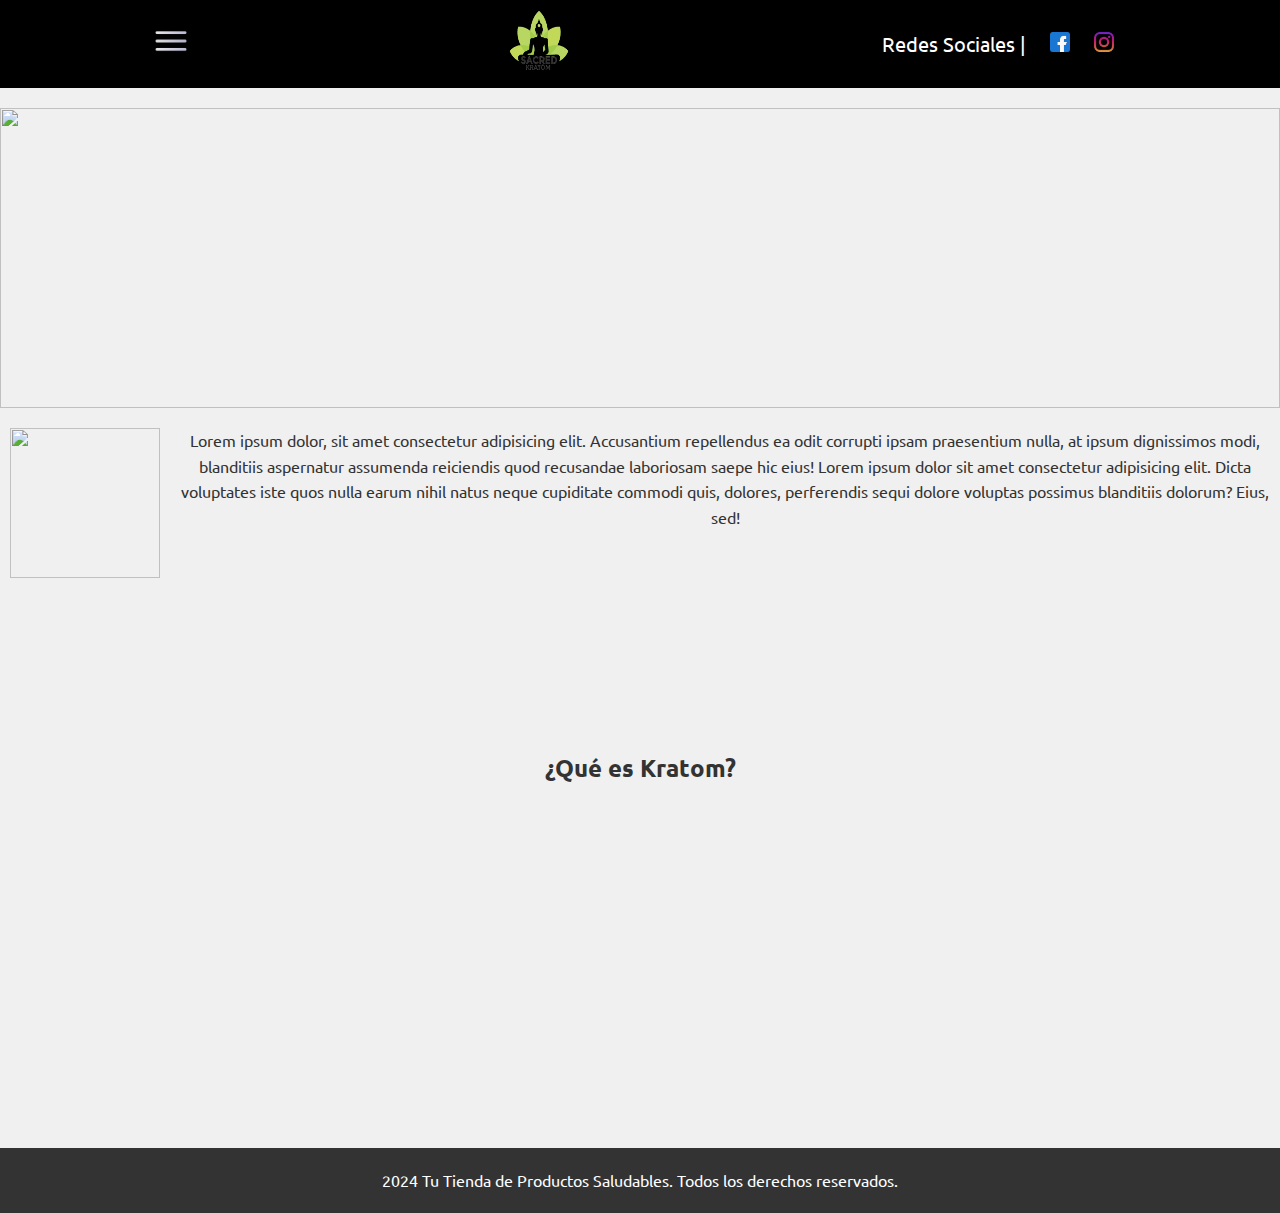
==== nosotros/nosotros.html @ 36e8f0da "Add files via upload" ====
<!DOCTYPE html>
<html lang="en">
<head>
    <meta charset="UTF-8">
    <meta name="viewport" content="width=device-width, initial-scale=1.0">
    <title>Nosotros</title>
    <link rel="stylesheet" href="../estilos.css">
    <link rel="stylesheet" href="/nosotros/nosotros.css">
    <link rel="stylesheet" href="../assets/css/general.css">
    <link href="https://fonts.googleapis.com/css2?family=Exo+2:ital,wght@0,100..900;1,100..900&family=Ubuntu:ital,wght@0,300;0,400;0,500;0,700;1,300;1,400;1,500;1,700&display=swap" rel="stylesheet">
</head>
<body>
    <header>
        <div class="nav_respon">
          <div class="toggle" onclick=alternar()><img src="../assets/iconos/menu.png" alt="" style="height: 50px; width: 50px;"></div>
          <div class="toggle2" onclick=cerrar()><img src="../assets/iconos/boton-x.png" alt=""style="height: 37px; width: 37px;"></div>
          <ul class="barNav cerrado" id="menu">
            <li><a href="/productos/productos.html">Productos</a></li>
            <li><a href="/nosotros/nosotros.html">Nosotros</a></li>
            <li><a href="#">Contacto</a></li>
            <li><a href="#">¿Que es Kratom?</a></li>
          </ul>
        </div>
        <!-- Encabezado del sitio, posiblemente con el logotipo y el menú de navegación -->
        <a href="../index.html"><img src="../assets/img/logo.png" alt="" style="width: 100px; height: 80px;"></a>
        <nav>
          <ul>
            <li><a href="./index.html">Redes Sociales |</a></li>
            <li><a href="../productos/productos.html"><img src="../assets/iconos/facebook.png" alt="" style="height: 20px; width: 20px;"></a></li>
            <li><a href="#contacto"><img src="../assets/iconos/instagram.png" alt="" style="height: 20px; width: 20px;" ></a></li>
          </ul>
        </nav>
      </header>
      <section>
        <img src="https://assets.bwbx.io/images/users/iqjWHBFdfxIU/iJahImEhKuQk/v1/-1x-1.jpg" alt="" class="slide">
        <div class="info">
            <img src="https://assets.bwbx.io/images/users/iqjWHBFdfxIU/iJahImEhKuQk/v1/-1x-1.jpg" alt="">
            <p>Lorem ipsum dolor, sit amet consectetur adipisicing elit. Accusantium repellendus ea odit corrupti ipsam praesentium nulla, at ipsum dignissimos modi, blanditiis aspernatur assumenda reiciendis quod recusandae laboriosam saepe hic eius!
                Lorem ipsum dolor sit amet consectetur adipisicing elit. Dicta voluptates iste quos nulla earum nihil natus neque cupiditate commodi quis, dolores, perferendis sequi dolore voluptas possimus blanditiis dolorum? Eius, sed!
            </p>
        </div>
      </section>
      <section class="cuadro">
        <div class="container">
          <div>
            <img
              src="https://png.pngtree.com/background/20230524/original/pngtree-sad-pictures-for-desktop-hd-backgrounds-picture-image_2705986.jpg"
              alt=""
            />
          </div>
          <div>
            <img
              src="https://png.pngtree.com/background/20230524/original/pngtree-sad-pictures-for-desktop-hd-backgrounds-picture-image_2705986.jpg"
              alt=""
            />
          </div>
          <div>
            <img
              src="https://png.pngtree.com/background/20230524/original/pngtree-sad-pictures-for-desktop-hd-backgrounds-picture-image_2705986.jpg"
              alt=""
            />
          </div>
          <div>
            <img
              src="https://png.pngtree.com/background/20230524/original/pngtree-sad-pictures-for-desktop-hd-backgrounds-picture-image_2705986.jpg"
              alt=""
            />
          </div>
        </div>
      </section>
      <h2>¿Qué es Kratom?</h2>
      <div class="video">
        <iframe width="560" height="315" src="https://www.youtube.com/embed/3Yz95FDb6Xo?si=UK7UzpaxIF5yLtZo" title="YouTube video player" frameborder="0" allow="accelerometer; autoplay; clipboard-write; encrypted-media; gyroscope; picture-in-picture; web-share" referrerpolicy="strict-origin-when-cross-origin" allowfullscreen></iframe>
      </div>
      <footer>
        <!-- Pie de página con información adicional o enlaces importantes -->
        <p>
           2024 Tu Tienda de Productos Saludables. Todos los derechos
          reservados.
        </p>
      </footer>
      <script src="../script.js"></script>
</body>
</html>
---- estilos.css ----
* {
    margin: 0;
    padding: 0;
    box-sizing: border-box;
}

/* Estilos generales para el cuerpo del sitio */
body {
    font-family: Arial, sans-serif;
    background-color: #f0f0f0;
    color: #333;
    line-height: 1.6;
    height: 100%;
    width: 100%;
    }

html{
    height: 100%;
    width: 100%;
}

/* Estilos para el encabezado */
header {
    background-color: black;
    color: black;
    text-align: center;
    margin: 0%;
    padding: 0%;
    display: flex;
    justify-content: space-around;
    align-items: center;
    width: 100%;
}

header h1 {
    margin-bottom: 10px;
}

nav ul {
    list-style-type: none;
}

nav ul li {
    display: inline;
    margin-right: 20px;
}

nav ul li a {
    color: #fff;
    text-decoration: none;
}

.producto {
    margin-bottom: 20px;
}

.producto img {
    max-width: 100%;
    height: auto;
    margin-bottom: 10px;
}

/* Estilos para el pie de página */
footer {
    background-color: #333;
    color: #fff;
    padding: 20px;
    text-align: center;
}

footer p {
    margin-bottom: 0;
}


/* Estilos para los botones de acción en la sección de inicio */
#inicio .btn:hover {
    background-color: #555;
}

.slider{
    width: 100%;
    height: 400px;
    overflow: hidden;
}

.slider ul{
    display: flex;
    animation: cambio 15s infinite alternate linear;
    padding: 0;
    width: 400%;
}

.slider li{
    width: 100%;
    list-style: none;
}

.slider img{
    width: 100%;
    height: 100%;
}

@keyframes cambio{
    0%{margin-left: 0%;}
    20%{margin-left: 0%;}

    25%{margin-left: -100%;}
    45%{margin-left: -100%;}

    50%{margin-left: -200%;}
    70%{margin-left: -200%;}

    75%{margin-left: -300%;}
    100%{margin-left: -300%;}
}

img{
    width: 100%;
    
}

/* navegación responsiva*/
    .toggle2{
        display: none
    }

   .barNav li {
    padding: 10px 20px;
    margin-top: 10px;
  }

  .barNav{
    position: fixed;
    top: 80px;
    left: 0;
    height: 100vh;
    width: 250px;
    z-index: 999;
    background-color: rgba(255, 255, 255, 0.5);
    backdrop-filter: blur(10px);
    box-shadow: -10px 0 10px rgba(0, 0, 0, 0.1);
    display: none;
    flex-direction: column;
    justify-content: flex-start;
    align-items: center;
    animation-name: aniBar;
    animation-duration: 0.8s;
    animation-timing-function: linear;
  } 
  .barNav li{
     width: 100%;
  }

  .barNav li:hover{
    background-color: #555;
  }

  .barNav a{
    width: 100%;
    color: black;
  }

  @keyframes aniBar {
    0%{margin-left: -12%;}
    25%{margin-left: -8%;}
    50%{margin-left: -4%;}
    75%{margin-left: -2%;}
    100%{margin-left: 0%;}
  }

  /*mapa de google*/
  iframe{
    width: 100%;
    height: 300px;
  }

  /*categorias*/

  .contenedor-categorias {
    display: flex;
    justify-content: center;
    flex-wrap: wrap;
  }
  
  .conetendor-cat1 {
    display: flex;
    flex-wrap: wrap;
    flex-direction: column;
  }
  
  .card {
    background-color: #fff;
    border-radius: 8px;
    box-shadow: 0 4px 8px rgba(0, 0, 0, 0.1);
    padding: 20px;
    margin: 20px;
    width: 200px;
    max-width: 500px;
    max-height: 250px;
    text-align: center;
  }

  .card:hover{
    background-color: rgba(151, 223, 130, 0.8);
    transition: all 1s ease-in-out;
  }
  
  .card2 {
    background-color: #fff;
    border-radius: 8px;
    box-shadow: 0 4px 8px rgba(0, 0, 0, 0.1);
    padding: 20px;
    margin: 20px;
    text-align: center;
    max-width: 250px;
    height: 510px;
    max-height: 510px;
  }

  
  .card2 h2 {
    color: #333;
  }
  
  .card2 ul {
    list-style-type: none;
    padding: 0;
  }
  
  .card2 ul li {
    margin-bottom: 5px;
  }
  
  .card2 ul li::before {
    content: "•";
    margin-right: 5px;
  }

  .card2:hover{
    background-color: rgba(151, 223, 130, 0.8);
    transition: all 1s ease-in-out;
  }
---- nosotros/nosotros.css ----
* {
    margin: 0;
    padding: 0;
    box-sizing: border-box;
    font-family: Ubuntu;
}
html{
    width: 100%;
    height: 100%;
}

body{
    width: 100%;
}

section{
    width: 100%;
}

.slide{
    margin-top: 20px;
    margin-bottom: 20px;
    height: 300px;
    width: 100%;
}

.slide img{
    width: 100%;
}

.info {
    display: flex;
    justify-content: space-between;
    text-align: center;
}

.info img{
    height: 150px;
    width: 150px;
    margin-left: 10px;
    margin-right: 10px;
}

/*cuadrado info*/

.cuadro{
    width: 100%;
    margin-top: 40px;
    margin-bottom: 40px;
}

.container{
    display: flex;
    justify-content: center;
    flex-wrap: wrap;
    width: 100%;
}
.container div{
    width: 25%;
    margin: 10px;
}

.video{
    display: flex;
    justify-content: center;
    margin-bottom: 40px;
}

iframe{
    width: 500px;
}
h2{
    text-align: center;
    margin-bottom: 20px;
}
---- assets/css/general.css ----
li{
    list-style: none;
}

a{
    text-decoration: none;
    font-family: "Ubuntu";
    font-size: 20px;
}
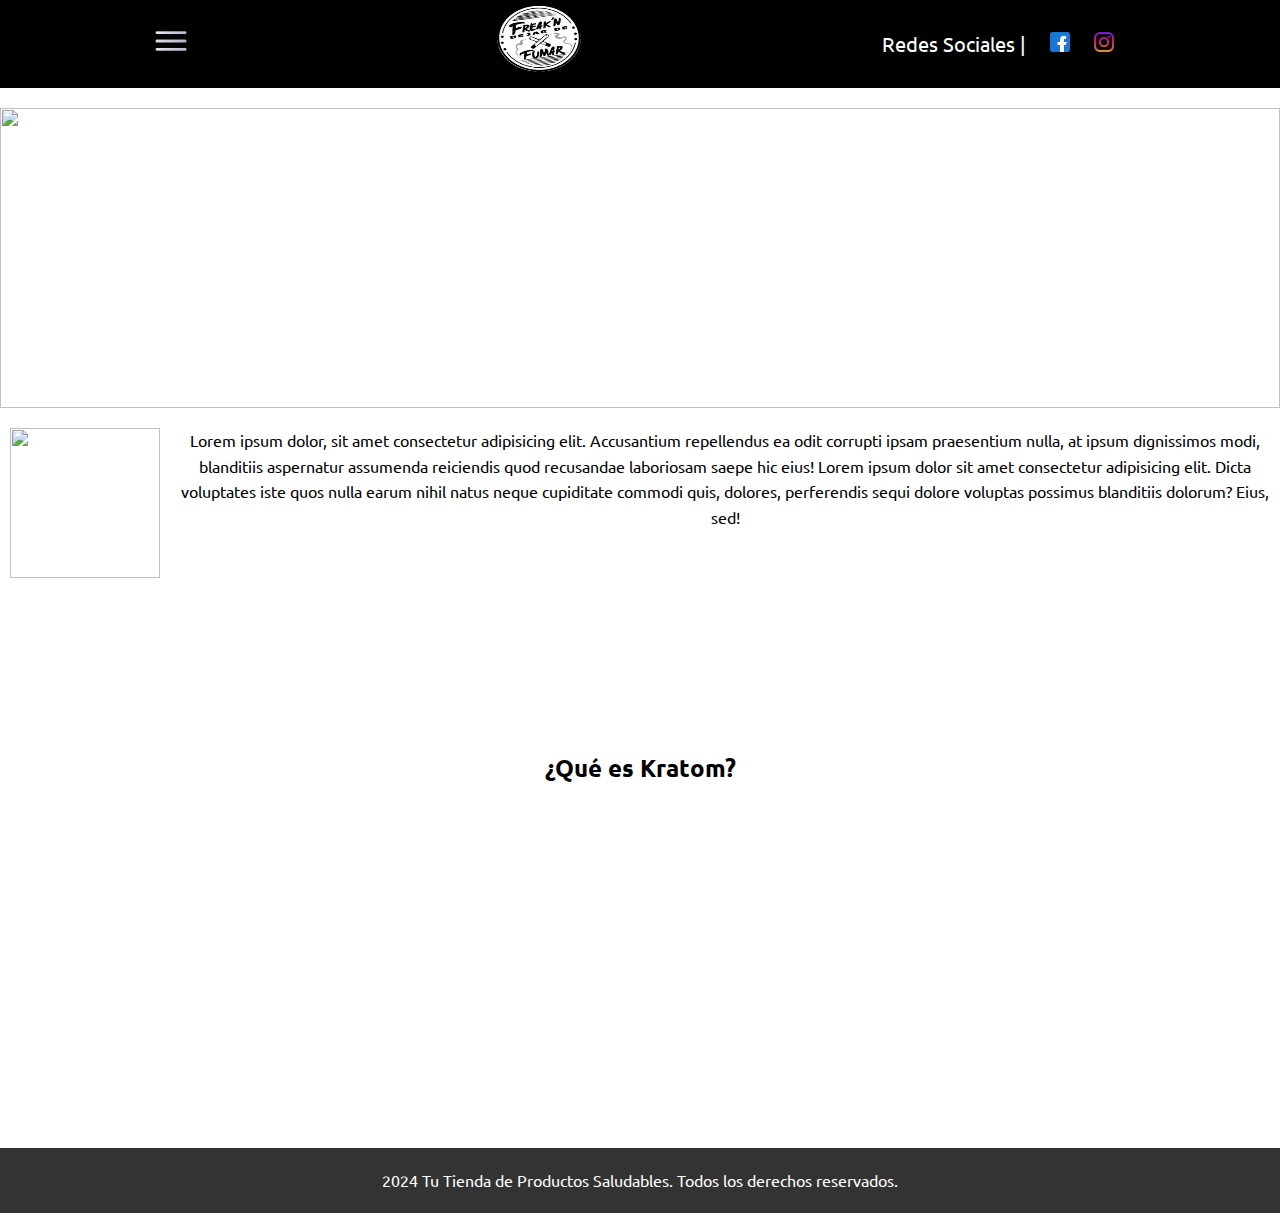
==== commit f186392e: "Add files via upload" ====
--- a/nosotros/nosotros.html
+++ b/nosotros/nosotros.html
@@ -7,6 +7,7 @@
     <link rel="stylesheet" href="../estilos.css">
     <link rel="stylesheet" href="/nosotros/nosotros.css">
     <link rel="stylesheet" href="../assets/css/general.css">
+    <link rel="shortcut icon" href="../assets/iconos/logo puches.png">
     <link href="https://fonts.googleapis.com/css2?family=Exo+2:ital,wght@0,100..900;1,100..900&family=Ubuntu:ital,wght@0,300;0,400;0,500;0,700;1,300;1,400;1,500;1,700&display=swap" rel="stylesheet">
 </head>
 <body>
@@ -22,7 +23,7 @@
           </ul>
         </div>
         <!-- Encabezado del sitio, posiblemente con el logotipo y el menú de navegación -->
-        <a href="../index.html"><img src="../assets/img/logo.png" alt="" style="width: 100px; height: 80px;"></a>
+        <a href="../index.html"><img src="../assets/iconos/logo puches.png" alt="" style="width: 100px; height: 80px;"></a>
         <nav>
           <ul>
             <li><a href="./index.html">Redes Sociales |</a></li>
--- a/estilos.css
+++ b/estilos.css
@@ -7,8 +7,7 @@
 /* Estilos generales para el cuerpo del sitio */
 body {
     font-family: Arial, sans-serif;
-    background-color: #f0f0f0;
-    color: #333;
+    color: rgb(0, 0, 0);
     line-height: 1.6;
     height: 100%;
     width: 100%;
@@ -78,43 +77,64 @@
     background-color: #555;
 }
 
-.slider{
-    width: 100%;
-    height: 400px;
-    overflow: hidden;
-}
-
-.slider ul{
-    display: flex;
-    animation: cambio 15s infinite alternate linear;
-    padding: 0;
-    width: 400%;
-}
-
-.slider li{
-    width: 100%;
-    list-style: none;
-}
-
-.slider img{
-    width: 100%;
+.slider {
+  position: relative;
+  margin-left: 20px;
+  margin-right: 20px;
+  margin-top: 20px;
+  overflow: hidden;
+  border-radius: 10px;
+}
+
+/* Slides container */
+.slides {
+  display: flex;
+  transition: transform 0.5s ease-in-out;
+  /* Since there are 4 slides */
+  max-height: 400px;
+}
+
+/* Each slide */
+.slide {
+  width: 100%;
+  flex: 1 0 100%;
+  display: flex;
+  justify-content: center;
+}
+
+.slide img {
+  width: 100%;
+  height: auto;
+}
+
+@supports(object-fit: cover){
+  .slide img{
     height: 100%;
-}
-
-@keyframes cambio{
-    0%{margin-left: 0%;}
-    20%{margin-left: 0%;}
-
-    25%{margin-left: -100%;}
-    45%{margin-left: -100%;}
-
-    50%{margin-left: -200%;}
-    70%{margin-left: -200%;}
-
-    75%{margin-left: -300%;}
-    100%{margin-left: -300%;}
-}
-
+    object-fit: cover;
+    object-position: center center;
+  }
+}
+
+/* Media queries for responsiveness */
+@media (max-width: 800px) {
+  .slider {
+      max-width: 100%;
+  }
+}
+
+/* Add keyframes for animation */
+@keyframes slideAnimation {
+  0% { transform: translateX(0); }
+  25% { transform: translateX(-100%); }
+  50% { transform: translateX(-200%); }
+  75% { transform: translateX(-300%); }
+  100% { transform: translateX(0); }
+}
+
+/* Apply animation to slides */
+.slides {
+  animation: slideAnimation 16s infinite;
+}
 img{
     width: 100%;
     
